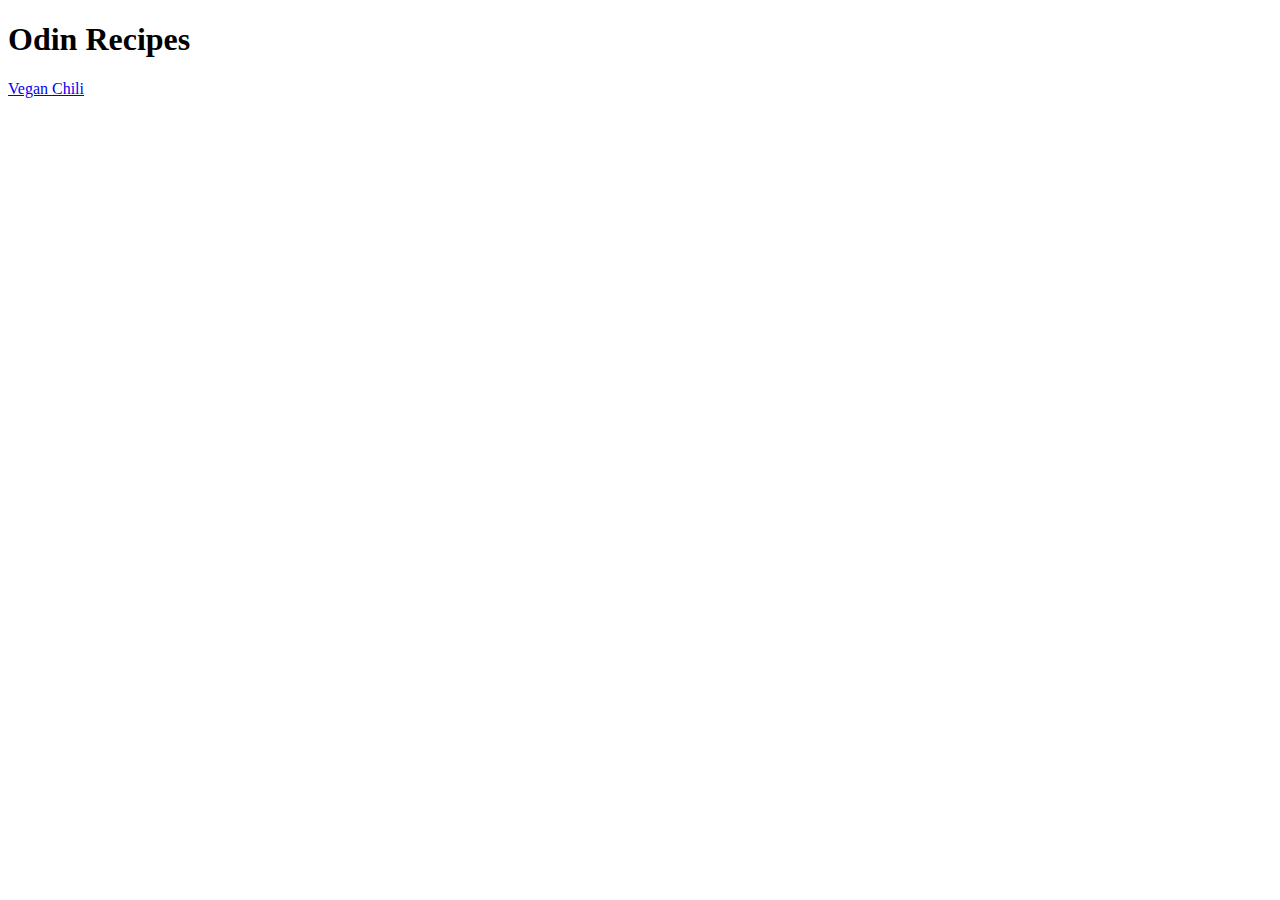
==== index.html @ a3341393 "Create page for chili recipe" ====
<!DOCTYPE html>
<html lang="en">
<head>
    <meta charset="UTF-8">
    <meta http-equiv="X-UA-Compatible" content="IE=edge">
    <meta name="viewport" content="width=device-width, initial-scale=1.0">
    <title>The Odin Project Recipes</title>
</head>
<body>
    <h1>Odin Recipes</h1>

    <a href="./recipes/chili.html">Vegan Chili</a>
</body>
</html>
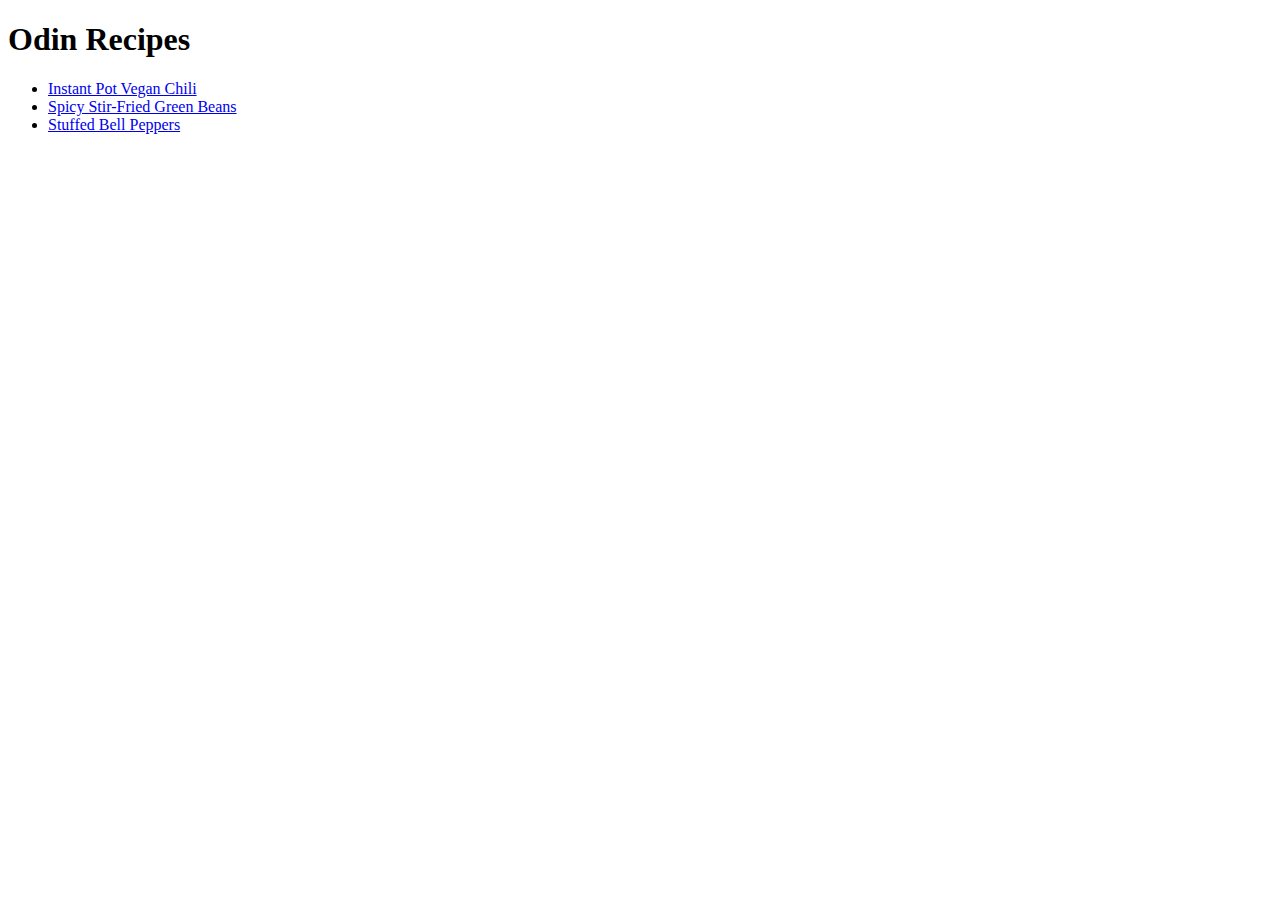
==== commit 2180bb22: "Add two new recipe pages and link to them" ====
--- a/index.html
+++ b/index.html
@@ -9,6 +9,11 @@
 <body>
     <h1>Odin Recipes</h1>
 
-    <a href="./recipes/chili.html">Vegan Chili</a>
+    <ul>
+        <li><a href="./recipes/chili.html">Instant Pot Vegan Chili</a></li>
+        <li><a href="./recipes/greenbeans.html">Spicy Stir-Fried Green Beans</a></li>
+        <li><a href="./recipes/stuffed-peppers.html">Stuffed Bell Peppers</a></li>
+    </ul>
+    
 </body>
 </html>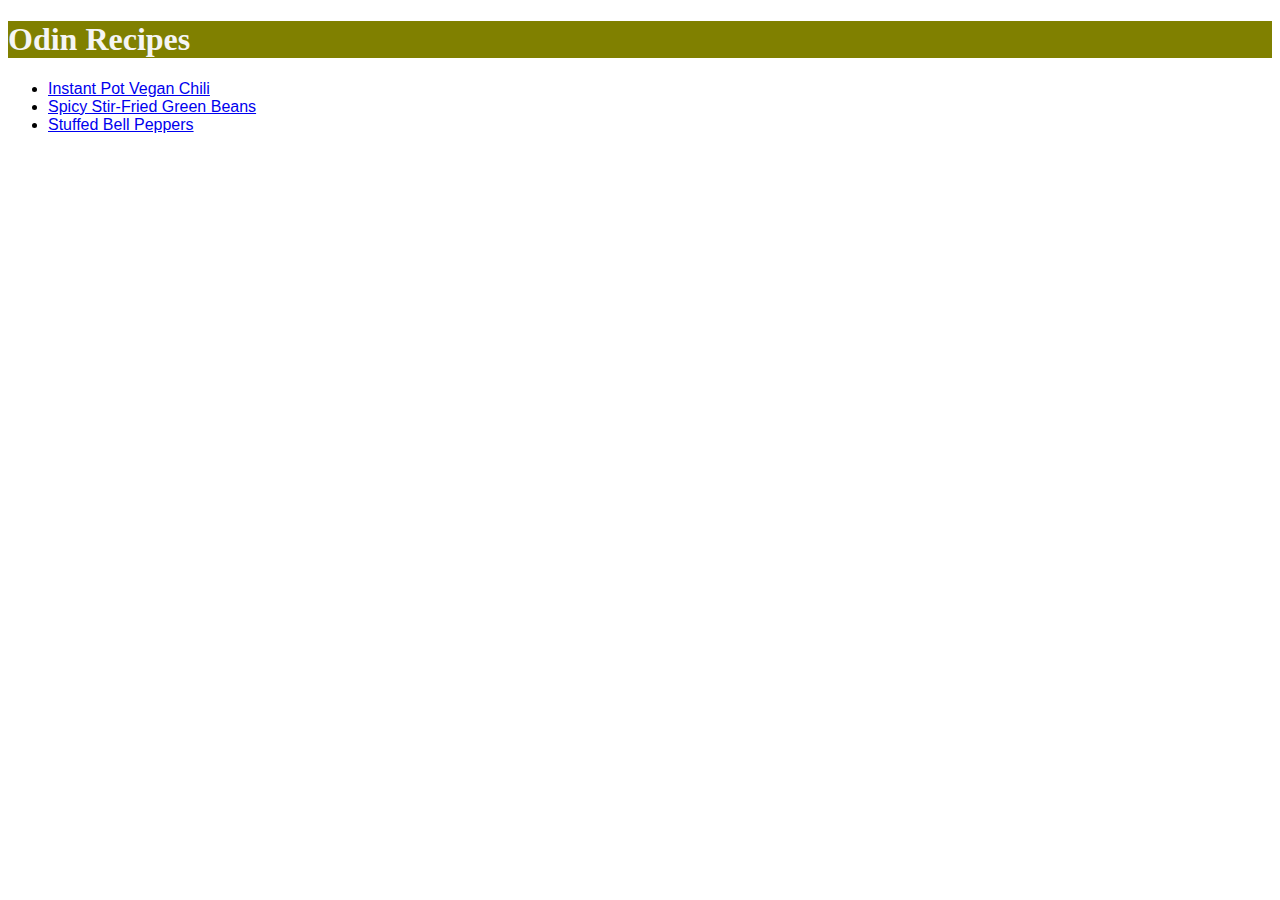
==== commit 032ea34f: "Add stylesheet and accompanying HTML" ====
--- a/index.html
+++ b/index.html
@@ -4,6 +4,7 @@
     <meta charset="UTF-8">
     <meta http-equiv="X-UA-Compatible" content="IE=edge">
     <meta name="viewport" content="width=device-width, initial-scale=1.0">
+    <link rel="stylesheet" href="./style.css" type="text/css">
     <title>The Odin Project Recipes</title>
 </head>
 <body>
@@ -14,6 +15,6 @@
         <li><a href="./recipes/greenbeans.html">Spicy Stir-Fried Green Beans</a></li>
         <li><a href="./recipes/stuffed-peppers.html">Stuffed Bell Peppers</a></li>
     </ul>
-    
+
 </body>
 </html>--- a/style.css
+++ b/style.css
@@ -0,0 +1,17 @@
+.recipe-img {
+    height: 500px;
+    width: 500px;
+    object-fit: cover;
+}
+
+p,
+ul,
+ol {
+    font-family: Tahoma, sans-serif;
+}
+
+h1,
+h2 {
+    background-color: olive;
+    color: whitesmoke;
+}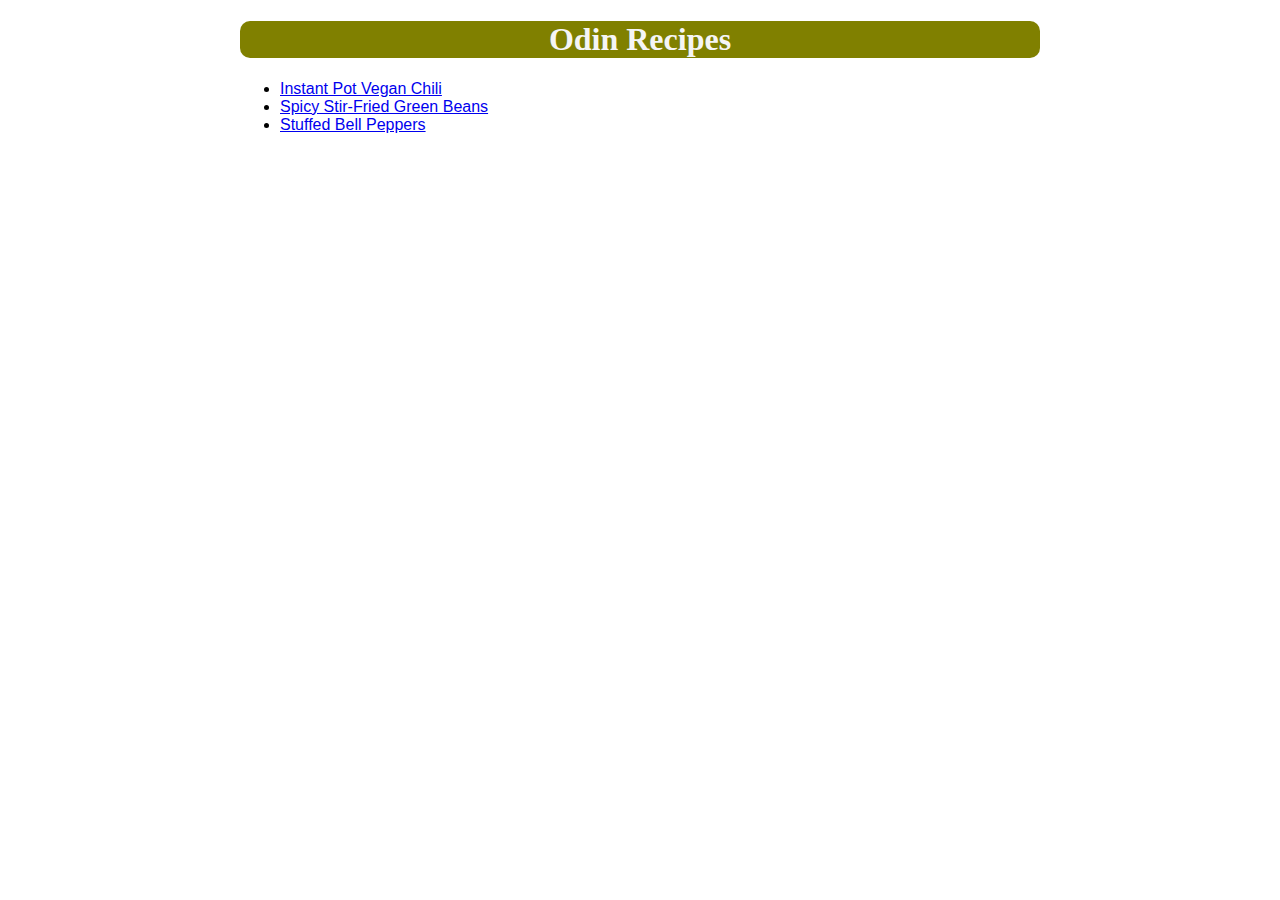
==== commit f0849833: "Add CSS to center all content" ====
--- a/index.html
+++ b/index.html
@@ -8,6 +8,7 @@
     <title>The Odin Project Recipes</title>
 </head>
 <body>
+<div class="page-content">
     <h1>Odin Recipes</h1>
 
     <ul>
@@ -15,6 +16,6 @@
         <li><a href="./recipes/greenbeans.html">Spicy Stir-Fried Green Beans</a></li>
         <li><a href="./recipes/stuffed-peppers.html">Stuffed Bell Peppers</a></li>
     </ul>
-
+</div>
 </body>
 </html>--- a/style.css
+++ b/style.css
@@ -1,17 +1,31 @@
+.page-content {
+    width: 800px;
+    margin: 0 auto;
+    text-align: center;
+}
+
 .recipe-img {
     height: 500px;
     width: 500px;
     object-fit: cover;
 }
 
-p,
-ul,
-ol {
-    font-family: Tahoma, sans-serif;
-}
+
 
 h1,
 h2 {
     background-color: olive;
     color: whitesmoke;
+    border-radius: 10px;
+}
+
+p,
+ul,
+ol {
+    font-family: Tahoma, sans-serif;
+    text-align: left;
+}
+
+.instructions {
+
 }